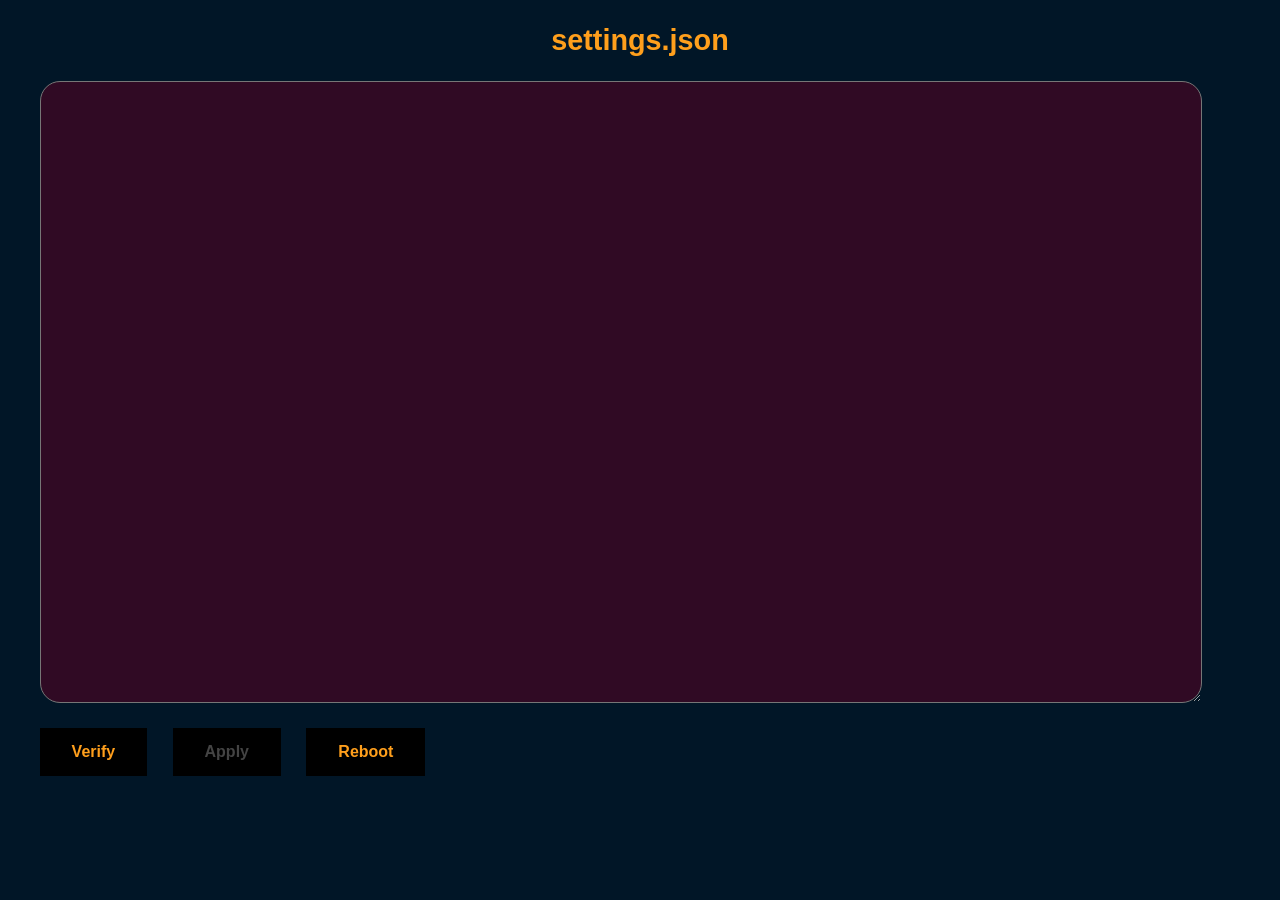
==== data/index.htm @ aa2ff156 "add wifi bloat" ====
<!DOCTYPE html>
<html>
<meta charset="utf-8" />

<head>
  <title>.json Settings</title>
  <link rel="stylesheet" type="text/css" href="style.css">
</head>

<body>
<h2>
  <span id=host_name></span> settings.json
</h2>
<div class="shell-wrap">
  <textarea id="myTextArea" class="shell-body" onkeyup="bnA.disabled=true; tStat.innerText='';"></textarea>
  <br>
  <button id="bnV" class="inline" onclick="prettyPrint();">Verify</button>
  <button id="bnA" class="inline" onclick="writeFile();">Apply</button>
  <button id="bnR" class="inline" onclick="readFile('/reboot'); textArea.value = ''">Reboot</button>
  <span id="tStat"></span>
</div>
</body>

<script src="140medley.min.js" type="text/javascript"></script>
<script language="javascript" type="text/javascript">
  var xhr = j();
  var settingsFileName = "settings.json";
  var textArea, bnA, tStat;

  function readFile(fName, v=false) {
    console.log("GETing: " + fName);
    xhr.open("GET", fName);
    xhr.onreadystatechange = function() {
      if (xhr.readyState == 4 && xhr.status >= 200 && xhr.status < 300) {
        textArea.value = xhr.responseText;
        if (v)
          prettyPrint();
      }
    }
    xhr.send();
  }

  function writeFile() {
    bnA.disabled = true;
    fName = settingsFileName;
    console.log("POSTing: " + fName);
    xhr.open("POST", fName);
    tStat.innerHTML = "<font color=#444444>applying ...</font>";
    xhr.onreadystatechange=function() {
      if (xhr.readyState == 4 && xhr.status >= 200 && xhr.status < 300) {
        tStat.innerHTML = "<font color=#88FF88> done (" + xhr.statusText + ") </font>";
      }
    }
    xhr.send(textArea.value);
  }

  function init() {
    textArea = document.getElementById("myTextArea");
    bnA = document.getElementById("bnA");
    tStat = document.getElementById("tStat");
    bnA.disabled = true;

    // enable TAB input in textArea
    textArea.onkeydown = function(e) {
      if (e.keyCode == 9 || e.which == 9) {
          e.preventDefault();
          var s = this.selectionStart;
          this.value = this.value.substring(0, this.selectionStart) + "    " + this.value.substring(this.selectionEnd);
          this.selectionEnd = s + 4;
      }
    }

    readFile(settingsFileName, true);
  }

  function prettyPrint() {
      s = textArea.value;
      try {
        var obj = JSON.parse(s);
        textArea.value = JSON.stringify(obj, undefined, 4);
        bnA.disabled = false;
        tStat.innerHTML = "<font color=#44FF44>verified</font>";
      } catch(e) {
        bnA.disabled = true;
        var arr = e.message.match(/\d+/g);
        var row = parseInt(arr[0]);
        var col = parseInt(arr[1]);
        console.log('.json error at row / col: ', row, col);

        arr = textArea.value.split('\n');
        var startChar = 0;
        for (var i=0; i < row - 1; i++)
          startChar += arr[i].length + 1;
        startChar += col;

        textArea.focus();
        textArea.selectionStart = startChar;
        textArea.selectionEnd = startChar;
        tStat.innerHTML = "<font color=#FF4444>" + e.message + "</font>";
      }
  }

  window.onload = function() {
    window.setTimeout(init, 50);
  }
</script>
---- data/style.css ----
/*
dark blue:  #FDFFFC
white:      #FDFFFC
turq:       #2EC4B6
hl orange:  #FF9F1C
hl pink:    #E71D36
*/

html {
  font-size: 120%;
}

body {
  background-color: #011627;
  color: #FDFFFC;
  font-family: 'Roboto', 'Helvetica Neue', 'Helvetica', 'Arial', sans-serif;
}

a {
  color: #9b4dca;
  text-decoration: none;
}

a:focus, a:hover {
  color: #606c76;
}

h1,
h2 {
  text-align: center;
  color: #FF9F1C;
}

button {
  background-color: black;
  color: #FF9F1C;
  padding: 15px 32px;
  margin-top: 20px;
  margin-right: 20px;
  text-align: center;
  font-weight: bold;
  font-size: 16px;
  border: none;
}

button:hover:enabled {
    background-color: #E71D36;
}

button:disabled {
    color: #444444;
}

textarea {
  width: 95%;
  height: calc(100vh - 300px);
}

/*Debug console*/
.shell-wrap {
  width: 95%;
  margin: auto;
}

.shell-body {
  padding: 10px;
  /*overflow: hidden;*/
  list-style: none;
  background: #300A24;
  color: #CCCCCC;
  font: 0.8em 'Andale Mono', Consolas, 'Courier New';
  line-height: 1.6em;
  -webkit-border-radius: 20px;
}

.shell-body li {
  word-wrap: break-word;
  position: relative;
  padding: 0 0 0 10px;
  line-height: 1.4;
}
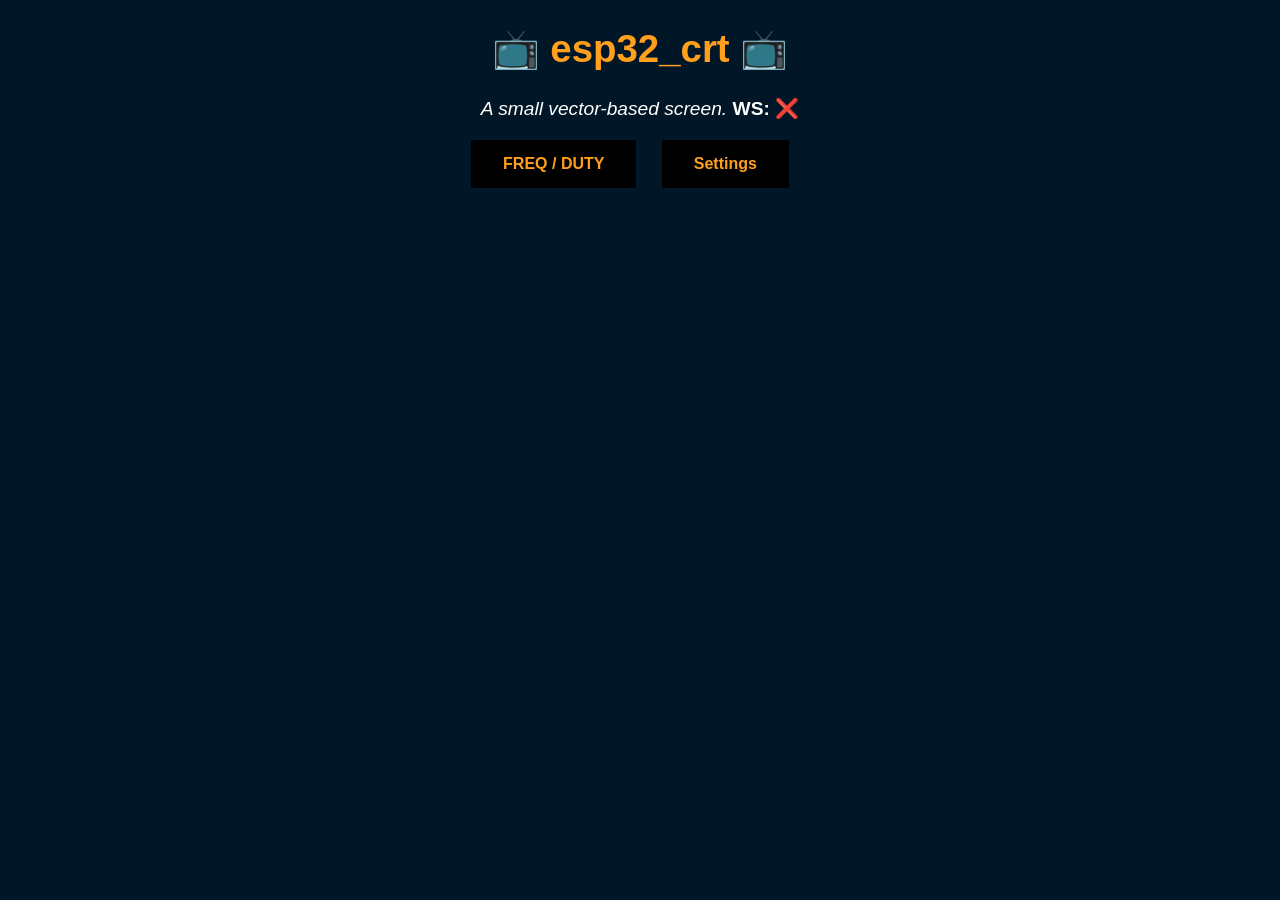
==== commit 83deef01: "make websockets work" ====
--- a/data/index.htm
+++ b/data/index.htm
@@ -1,106 +1,64 @@
 <!DOCTYPE html>
 <html>
 <meta charset="utf-8" />
-
 <head>
-  <title>.json Settings</title>
+  <title>esp32_crt</title>
   <link rel="stylesheet" type="text/css" href="style.css">
 </head>
-
 <body>
-<h2>
-  <span id=host_name></span> settings.json
-</h2>
-<div class="shell-wrap">
-  <textarea id="myTextArea" class="shell-body" onkeyup="bnA.disabled=true; tStat.innerText='';"></textarea>
-  <br>
-  <button id="bnV" class="inline" onclick="prettyPrint();">Verify</button>
-  <button id="bnA" class="inline" onclick="writeFile();">Apply</button>
-  <button id="bnR" class="inline" onclick="readFile('/reboot'); textArea.value = ''">Reboot</button>
-  <span id="tStat"></span>
+<div style="text-align: center;">
+  <h1>📺 esp32_crt 📺</h1>
+  <i>A small vector-based screen.</i>
+  <b>WS: <span id=connected_status>❌</span></b>
+  <div>
+    <button onclick="tab('f_tab');">FREQ / DUTY</button>
+    <button onclick="window.location.href=settings.htm;">Settings</button>
+  </div>
 </div>
 </body>
+<script language="javascript" type="text/javascript">
+  var websocket;
 
-<script src="140medley.min.js" type="text/javascript"></script>
-<script language="javascript" type="text/javascript">
-  var xhr = j();
-  var settingsFileName = "settings.json";
-  var textArea, bnA, tStat;
+  function init() {
+    websocket = new WebSocket("ws://192.168.188.171/ws");
 
-  function readFile(fName, v=false) {
-    console.log("GETing: " + fName);
-    xhr.open("GET", fName);
-    xhr.onreadystatechange = function() {
-      if (xhr.readyState == 4 && xhr.status >= 200 && xhr.status < 300) {
-        textArea.value = xhr.responseText;
-        if (v)
-          prettyPrint();
+    websocket.onopen = function(evt) {
+      connected_status.innerHTML = "⌚";
+    };
+
+    websocket.onclose = function(evt) {
+      connected_status.innerHTML = "❌";
+    };
+
+    websocket.onmessage = function(evt) {
+      console.log("dat: " + evt.data);
+      dat = JSON.parse(evt.data);
+      if ("hello" in dat) {
+        MAX_DUTY_PERCENT = dat['MAX_DUTY_PERCENT'];
+        sliders["DUTY"][0].max = MAX_DUTY_PERCENT / 100 * 10000;
+        MAX_T_ON = dat['MAX_T_ON'];
+        BITS_PER_SEC = dat["BITS_PER_SEC"];
+        tab('t_tab');
+
+        document.getElementById("song_list").innerHTML = '';  // clear list
+        websocket.send("l");  // get names of all midi files
+
+        setInterval(function() {
+          websocket.send("i");
+        }, 1000);
+      } else if ("RSSI" in dat) {
+        connected_status.innerHTML = "✅ (" + dat["RSSI"] + "dBm)";
+      } else if ("f" in dat) {
+        var li = document.createElement("li");
+        li.innerText = dat['f'];
+        document.getElementById("song_list").appendChild(li);
       }
-    }
-    xhr.send();
+    };
+
+    websocket.onerror = function(evt) {
+      connected_status.innerHTML = "🔥 " + evt;
+    };
   }
 
-  function writeFile() {
-    bnA.disabled = true;
-    fName = settingsFileName;
-    console.log("POSTing: " + fName);
-    xhr.open("POST", fName);
-    tStat.innerHTML = "<font color=#444444>applying ...</font>";
-    xhr.onreadystatechange=function() {
-      if (xhr.readyState == 4 && xhr.status >= 200 && xhr.status < 300) {
-        tStat.innerHTML = "<font color=#88FF88> done (" + xhr.statusText + ") </font>";
-      }
-    }
-    xhr.send(textArea.value);
-  }
-
-  function init() {
-    textArea = document.getElementById("myTextArea");
-    bnA = document.getElementById("bnA");
-    tStat = document.getElementById("tStat");
-    bnA.disabled = true;
-
-    // enable TAB input in textArea
-    textArea.onkeydown = function(e) {
-      if (e.keyCode == 9 || e.which == 9) {
-          e.preventDefault();
-          var s = this.selectionStart;
-          this.value = this.value.substring(0, this.selectionStart) + "    " + this.value.substring(this.selectionEnd);
-          this.selectionEnd = s + 4;
-      }
-    }
-
-    readFile(settingsFileName, true);
-  }
-
-  function prettyPrint() {
-      s = textArea.value;
-      try {
-        var obj = JSON.parse(s);
-        textArea.value = JSON.stringify(obj, undefined, 4);
-        bnA.disabled = false;
-        tStat.innerHTML = "<font color=#44FF44>verified</font>";
-      } catch(e) {
-        bnA.disabled = true;
-        var arr = e.message.match(/\d+/g);
-        var row = parseInt(arr[0]);
-        var col = parseInt(arr[1]);
-        console.log('.json error at row / col: ', row, col);
-
-        arr = textArea.value.split('\n');
-        var startChar = 0;
-        for (var i=0; i < row - 1; i++)
-          startChar += arr[i].length + 1;
-        startChar += col;
-
-        textArea.focus();
-        textArea.selectionStart = startChar;
-        textArea.selectionEnd = startChar;
-        tStat.innerHTML = "<font color=#FF4444>" + e.message + "</font>";
-      }
-  }
-
-  window.onload = function() {
-    window.setTimeout(init, 50);
-  }
+  window.addEventListener("load", init, false);
 </script>
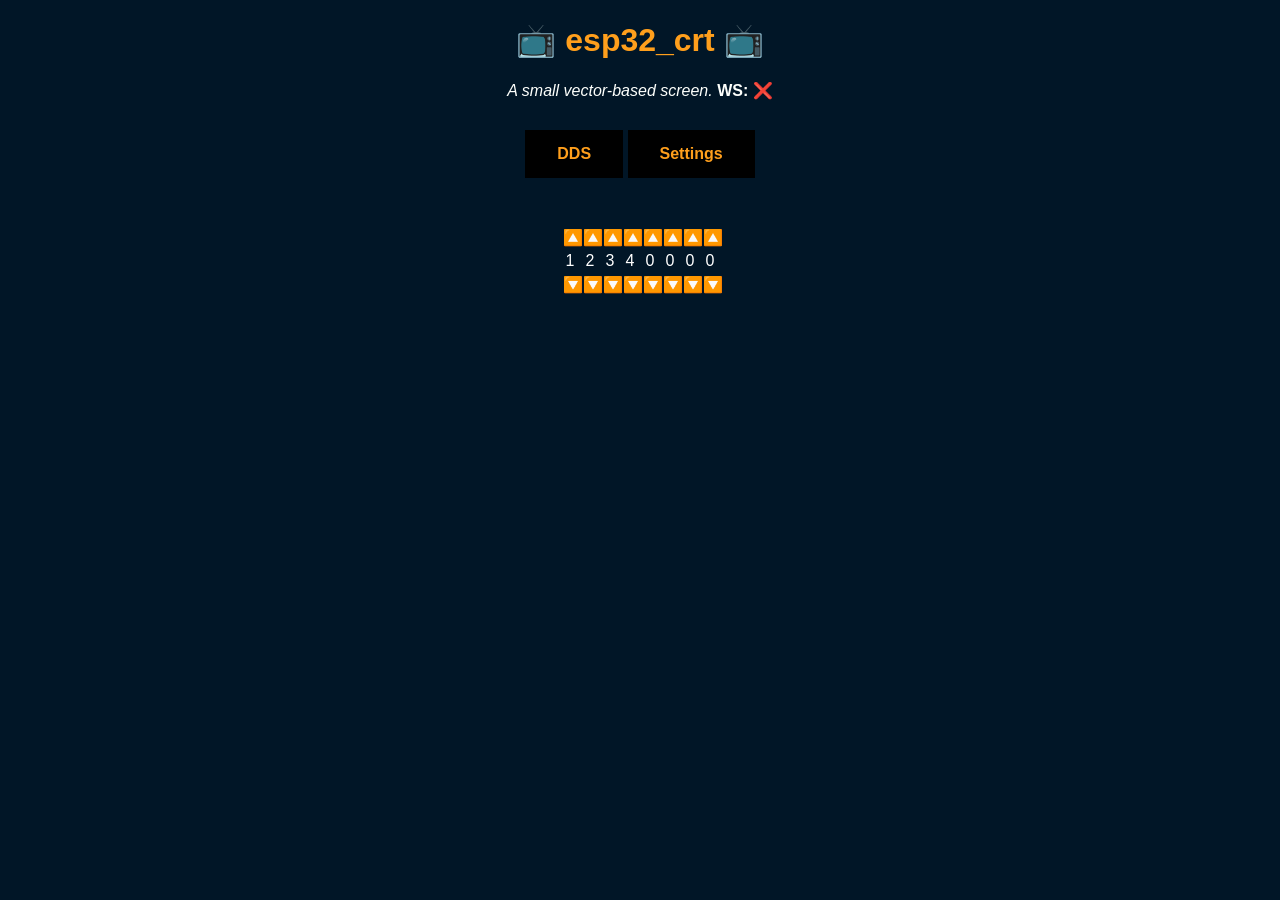
==== commit ad8c3695: "index.htm: add hex input widget" ====
--- a/data/index.htm
+++ b/data/index.htm
@@ -11,13 +11,68 @@
   <i>A small vector-based screen.</i>
   <b>WS: <span id=connected_status>❌</span></b>
   <div>
-    <button onclick="tab('f_tab');">FREQ / DUTY</button>
-    <button onclick="window.location.href=settings.htm;">Settings</button>
+    <button onclick="tab('t_dds');">DDS</button>
+    <button onclick="window.location.href='settings.htm';">Settings</button>
   </div>
+</div>
+<div class="tab" id="t_dds">
+<!--   <div class="slidecontainer">
+    <b>OFF</b>
+    <input type="range" min="1000" max="10000" class="slider" id="OFF_slider">
+    <div class=sliderNumber id=OFF_status>xxx</div>
+  </div>
+  <div class="slidecontainer">
+    <b>ON</b>
+    <input type="range" min="0" max="10000" class="slider" id="ON_slider">
+    <span class=sliderNumber id=ON_status>xxx</span>
+  </div> -->
 </div>
 </body>
 <script language="javascript" type="text/javascript">
   var websocket;
+  var knobValues = {};
+
+  function createKnob(id_name, target_div) {
+    knobValues[id_name] = 0x12340000;
+    const wrapper = document.createElement('div');
+    wrapper.classList.add('wrapper');
+    wrapper.setAttribute('id', id_name);
+    for (let j = 0; j < 3; j++) {
+      for (let i = 0; i < 8; i++) {
+        const box = document.createElement('a');
+        box.classList.add('box');
+        if (j == 0) {
+          box.textContent = '🔼';
+          box.onclick = function() {
+            knobValues[id_name] += 2**((7 - i) * 4);
+            knobValues[id_name] = (knobValues[id_name] & 0xFFFFFFFF)>>>0;
+            updateKnob(id_name);
+          };
+        } else if (j == 1) {
+          box.classList.add('m');
+        } else if (j == 2) {
+          box.textContent = '🔽';
+          box.onclick = function() {
+            knobValues[id_name] -= 2**((7 - i) * 4);
+            knobValues[id_name] = (knobValues[id_name] & 0xFFFFFFFF)>>>0;
+            updateKnob(id_name);
+          };
+        }
+        wrapper.appendChild(box);
+      }
+    }
+    document.getElementById(target_div).appendChild(wrapper);
+    updateKnob(id_name, knobValues[id_name]);
+  }
+
+  function updateKnob(id_name) {
+    var value = knobValues[id_name];
+    var w = document.getElementById(id_name);
+    var val_str = value.toString(16).padStart(8, '0');
+    for (var i = 0; i < 8; i++) {
+      w.childNodes[i + 8].innerText = val_str[i];
+    }
+  }
 
   function init() {
     websocket = new WebSocket("ws://192.168.188.171/ws");
@@ -48,16 +103,14 @@
         }, 1000);
       } else if ("RSSI" in dat) {
         connected_status.innerHTML = "✅ (" + dat["RSSI"] + "dBm)";
-      } else if ("f" in dat) {
-        var li = document.createElement("li");
-        li.innerText = dat['f'];
-        document.getElementById("song_list").appendChild(li);
       }
     };
 
     websocket.onerror = function(evt) {
       connected_status.innerHTML = "🔥 " + evt;
     };
+
+    createKnob('test_knob', 't_dds');
   }
 
   window.addEventListener("load", init, false);
--- a/data/style.css
+++ b/data/style.css
@@ -1,19 +1,24 @@
+
 /*
-dark blue:  #FDFFFC
+dark blue:  #011627
 white:      #FDFFFC
 turq:       #2EC4B6
 hl orange:  #FF9F1C
 hl pink:    #E71D36
-*/
 
 html {
-  font-size: 120%;
+  font-size: 150%;
 }
+*/
 
 body {
   background-color: #011627;
   color: #FDFFFC;
   font-family: 'Roboto', 'Helvetica Neue', 'Helvetica', 'Arial', sans-serif;
+}
+
+.tab {
+  padding: 50px;
 }
 
 a {
@@ -27,24 +32,24 @@
 
 h1,
 h2 {
+  color: #FF9F1C;
   text-align: center;
-  color: #FF9F1C;
 }
 
 button {
   background-color: black;
   color: #FF9F1C;
   padding: 15px 32px;
-  margin-top: 20px;
-  margin-right: 20px;
+  margin-top: 30px;
   text-align: center;
   font-weight: bold;
   font-size: 16px;
   border: none;
 }
 
-button:hover:enabled {
-    background-color: #E71D36;
+/* Settings */
+button:hover {
+  background-color: #500000;
 }
 
 button:disabled {
@@ -56,7 +61,6 @@
   height: calc(100vh - 300px);
 }
 
-/*Debug console*/
 .shell-wrap {
   width: 95%;
   margin: auto;
@@ -68,14 +72,40 @@
   list-style: none;
   background: #300A24;
   color: #CCCCCC;
-  font: 0.8em 'Andale Mono', Consolas, 'Courier New';
   line-height: 1.6em;
   -webkit-border-radius: 20px;
 }
 
-.shell-body li {
-  word-wrap: break-word;
+li {
+  list-style-type: None;
+  list-style-position: inside;
   position: relative;
-  padding: 0 0 0 10px;
-  line-height: 1.4;
+  margin: auto;
+  width: 560px;
+  color: #FF9F1C;
+  padding: 18px;
+  padding-left: 56px;
+  background-color: #000000;
 }
+
+/* adjustment input */
+.wrapper {
+  display: grid;
+  grid-template-columns: 15px 15px 15px 15px 15px 15px 15px 15px;
+  grid-gap: 5px;
+  justify-content: center;
+}
+
+a.box{
+  color: #fff;
+  text-align: center;
+  cursor: pointer;
+  user-select: None;
+}
+
+a.box.m {
+  cursor: default;
+  user-select: auto;
+}
+
+
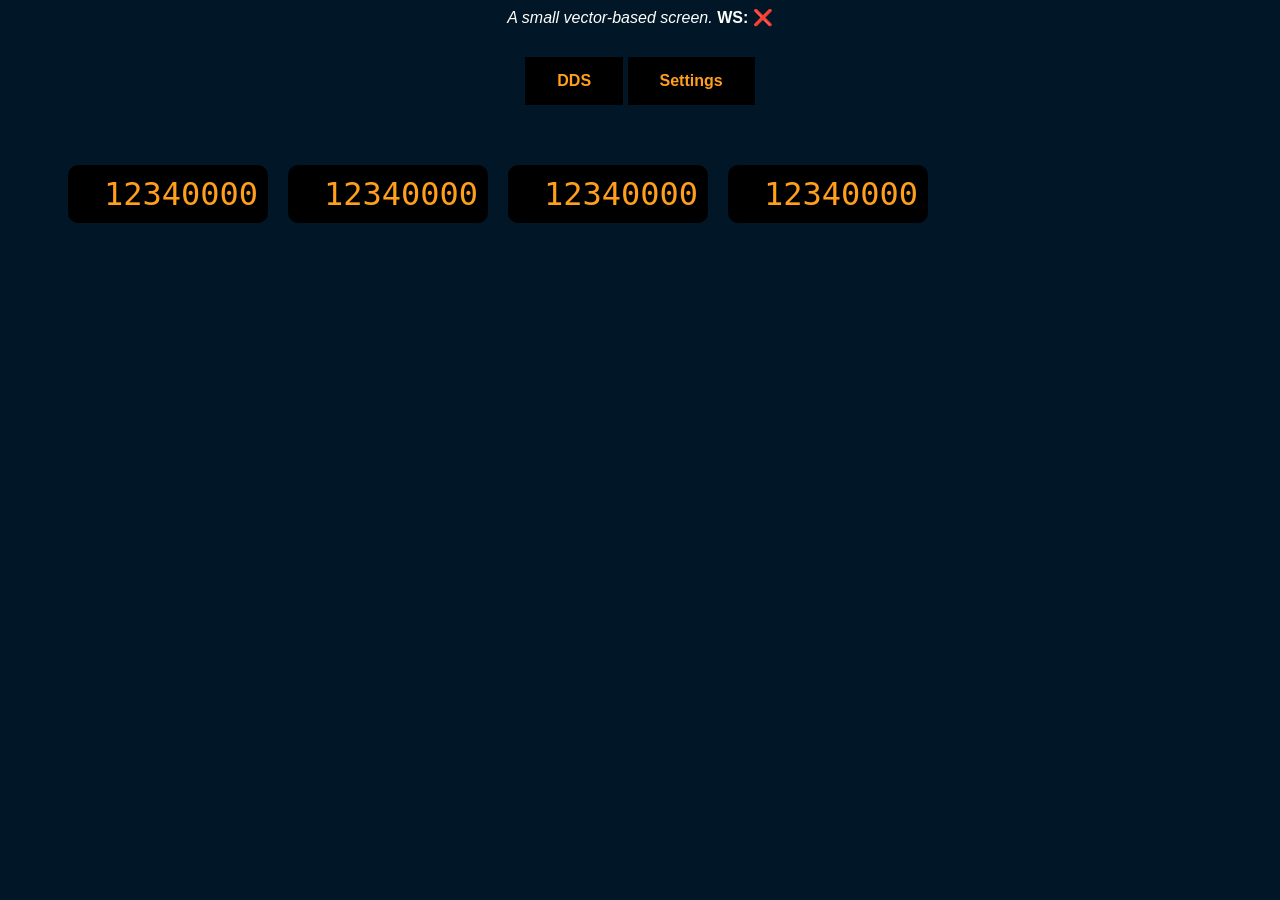
==== commit c2681c3d: "index.html: add UI for editable hex number" ====
--- a/data/index.htm
+++ b/data/index.htm
@@ -7,7 +7,7 @@
 </head>
 <body>
 <div style="text-align: center;">
-  <h1>📺 esp32_crt 📺</h1>
+  <!-- <h1>📺 esp32_crt 📺</h1> -->
   <i>A small vector-based screen.</i>
   <b>WS: <span id=connected_status>❌</span></b>
   <div>
@@ -15,63 +15,54 @@
     <button onclick="window.location.href='settings.htm';">Settings</button>
   </div>
 </div>
-<div class="tab" id="t_dds">
-<!--   <div class="slidecontainer">
-    <b>OFF</b>
-    <input type="range" min="1000" max="10000" class="slider" id="OFF_slider">
-    <div class=sliderNumber id=OFF_status>xxx</div>
-  </div>
-  <div class="slidecontainer">
-    <b>ON</b>
-    <input type="range" min="0" max="10000" class="slider" id="ON_slider">
-    <span class=sliderNumber id=ON_status>xxx</span>
-  </div> -->
-</div>
+<div class="tab" id="t_dds"></div>
 </body>
 <script language="javascript" type="text/javascript">
   var websocket;
   var knobValues = {};
+  var waveforms = 0;
 
-  function createKnob(id_name, target_div) {
+  function createDDSKnob(id_name, target_div) {
     knobValues[id_name] = 0x12340000;
-    const wrapper = document.createElement('div');
-    wrapper.classList.add('wrapper');
-    wrapper.setAttribute('id', id_name);
-    for (let j = 0; j < 3; j++) {
-      for (let i = 0; i < 8; i++) {
-        const box = document.createElement('a');
-        box.classList.add('box');
-        if (j == 0) {
-          box.textContent = '🔼';
-          box.onclick = function() {
-            knobValues[id_name] += 2**((7 - i) * 4);
-            knobValues[id_name] = (knobValues[id_name] & 0xFFFFFFFF)>>>0;
-            updateKnob(id_name);
-          };
-        } else if (j == 1) {
-          box.classList.add('m');
-        } else if (j == 2) {
-          box.textContent = '🔽';
-          box.onclick = function() {
-            knobValues[id_name] -= 2**((7 - i) * 4);
-            knobValues[id_name] = (knobValues[id_name] & 0xFFFFFFFF)>>>0;
-            updateKnob(id_name);
-          };
-        }
-        wrapper.appendChild(box);
-      }
-    }
-    document.getElementById(target_div).appendChild(wrapper);
-    updateKnob(id_name, knobValues[id_name]);
+    const tfi = document.createElement('input');
+    tfi.setAttribute('id', id_name);
+    tfi.value = "12340000";
+
+    tfi.addEventListener('change', e => {
+      val = parseInt(e.target.value, 16);
+      knobValues[id_name] = val
+      e.target.value = val.toString(16).padStart(8, '0');
+      sendDDS()
+    });
+
+    tfi.addEventListener('keydown', e => {
+      if (e.key == "ArrowDown")
+          var sign = -1;
+      else if (e.key == "ArrowUp")
+          var sign = 1;
+      else
+          return;
+      var start = e.target.selectionStart;
+      if (start >= 8)
+        start = 7;
+      knobValues[id_name] += 2**((7 - start) * 4) * sign;
+      knobValues[id_name] = (knobValues[id_name] & 0xFFFFFFFF)>>>0;
+      sendDDS()
+      var val_str = knobValues[id_name].toString(16).padStart(8, '0');
+      // console.log(start, val_str);
+      // store / restore cursor position
+      e.target.value = val_str;
+      e.target.setSelectionRange(start, start);
+      e.preventDefault();
+    });
+
+    document.getElementById(target_div).appendChild(tfi);
   }
 
-  function updateKnob(id_name) {
-    var value = knobValues[id_name];
-    var w = document.getElementById(id_name);
-    var val_str = value.toString(16).padStart(8, '0');
-    for (var i = 0; i < 8; i++) {
-      w.childNodes[i + 8].innerText = val_str[i];
-    }
+  function sendDDS() {
+    s = "d," + knobValues['fcx'].toString(16) + ',' + knobValues['fcy'].toString(16) + ',' + knobValues['fmx'].toString(16) + ',' + knobValues['fmy'].toString(16) + waveforms;
+    console.log(s);
+    // websocket.send(s);
   }
 
   function init() {
@@ -95,7 +86,6 @@
         BITS_PER_SEC = dat["BITS_PER_SEC"];
         tab('t_tab');
 
-        document.getElementById("song_list").innerHTML = '';  // clear list
         websocket.send("l");  // get names of all midi files
 
         setInterval(function() {
@@ -110,7 +100,10 @@
       connected_status.innerHTML = "🔥 " + evt;
     };
 
-    createKnob('test_knob', 't_dds');
+    createDDSKnob('fcx', 't_dds');
+    createDDSKnob('fcy', 't_dds');
+    createDDSKnob('fmx', 't_dds');
+    createDDSKnob('fmy', 't_dds');
   }
 
   window.addEventListener("load", init, false);
--- a/data/style.css
+++ b/data/style.css
@@ -88,6 +88,20 @@
   background-color: #000000;
 }
 
+/* adjustment tb input */
+input {
+  padding: 10px;
+  margin: 10px;
+  width: 180px;
+  background-color: #000000;
+  font-family: monospace;
+  font-size: 24pt;
+  text-align: right;
+  color: #FF9F1C;
+  border: none;
+  border-radius: 10px;
+}
+
 /* adjustment input */
 .wrapper {
   display: grid;
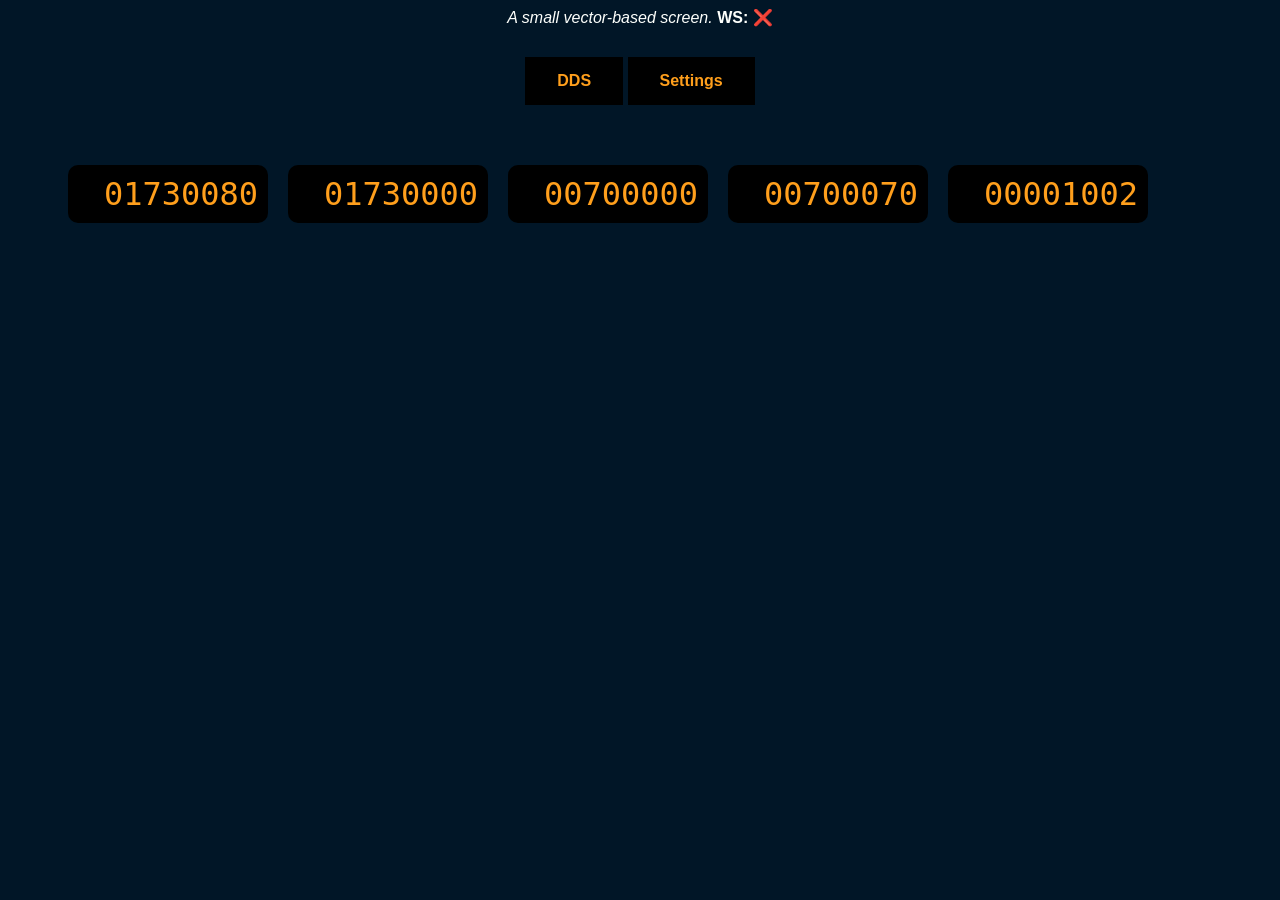
==== commit 2f1b905f: "add mDNS support, DDS is now remote controllable" ====
--- a/data/index.htm
+++ b/data/index.htm
@@ -23,10 +23,10 @@
   var waveforms = 0;
 
   function createDDSKnob(id_name, target_div) {
-    knobValues[id_name] = 0x12340000;
     const tfi = document.createElement('input');
     tfi.setAttribute('id', id_name);
-    tfi.value = "12340000";
+
+    tfi.value = knobValues[id_name].toString(16).padStart(8, '0');
 
     tfi.addEventListener('change', e => {
       val = parseInt(e.target.value, 16);
@@ -60,13 +60,16 @@
   }
 
   function sendDDS() {
-    s = "d," + knobValues['fcx'].toString(16) + ',' + knobValues['fcy'].toString(16) + ',' + knobValues['fmx'].toString(16) + ',' + knobValues['fmy'].toString(16) + waveforms;
+    s = "d," + knobValues['fcx'].toString(16) + ',' + knobValues['fcy'].toString(16) + ',' + knobValues['fmx'].toString(16) + ',' + knobValues['fmy'].toString(16) + ',' + knobValues['wfm'].toString(16);
     console.log(s);
-    // websocket.send(s);
+    websocket.send(s);
   }
 
   function init() {
-    websocket = new WebSocket("ws://192.168.188.171/ws");
+    var host = window.location.host;
+    if (host == "")
+      host = "esp_crt.local"
+    websocket = new WebSocket("ws://" + host + "/ws");
 
     websocket.onopen = function(evt) {
       connected_status.innerHTML = "⌚";
@@ -100,10 +103,17 @@
       connected_status.innerHTML = "🔥 " + evt;
     };
 
+    knobValues['fcx'] = 0x1730080;
+    knobValues['fcy'] = 0x1730000;
+    knobValues['fmx'] = 0x0700000;
+    knobValues['fmy'] = 0x0700070;
+    knobValues['wfm'] = 0x1002;
+
     createDDSKnob('fcx', 't_dds');
     createDDSKnob('fcy', 't_dds');
     createDDSKnob('fmx', 't_dds');
     createDDSKnob('fmy', 't_dds');
+    createDDSKnob('wfm', 't_dds');
   }
 
   window.addEventListener("load", init, false);
